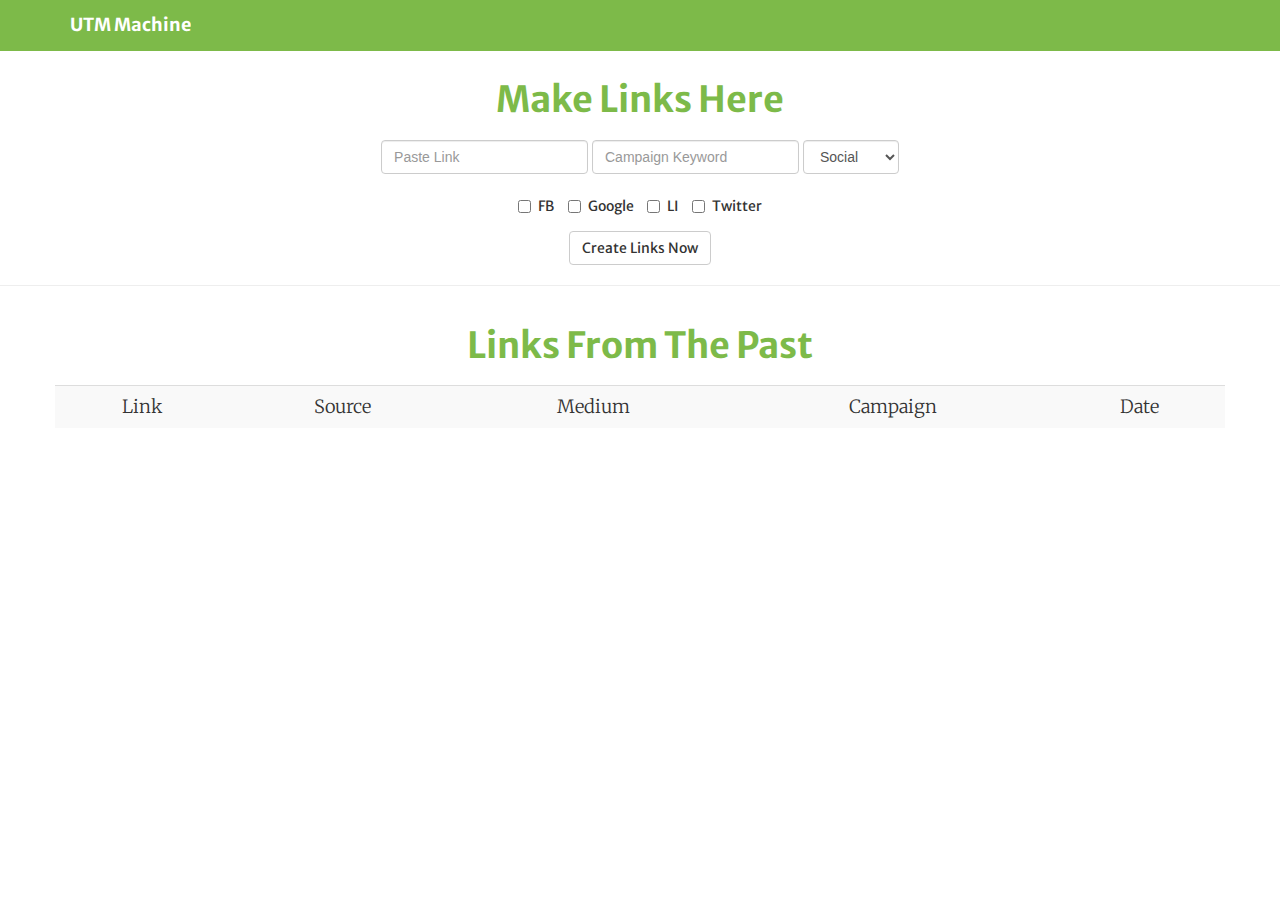
==== index.html @ b9681a68 "buncha stuff." ====
<!DOCTYPE html>
<html lang="en">
  <head>
    <meta charset="utf-8">
    <meta http-equiv="X-UA-Compatible" content="IE=edge">
    <meta name="viewport" content="width=device-width, initial-scale=1.0">

    <title>UTMs In Your Face</title>
	<link href='http://fonts.googleapis.com/css?family=Merriweather:400,300,300italic,400italic,700,700italic|Merriweather+Sans:400,300,300italic,400italic,700,700italic' rel='stylesheet' type='text/css'>
    <script src="http://code.jquery.com/jquery-1.10.1.min.js"></script>   
	<script src='https://cdn.firebase.com/v0/firebase.js'></script>
 	<script type='text/javascript' src='https://cdn.firebase.com/v0/firebase-simple-login.js'></script>   
    <!-- Bootstrap core CSS -->
    <link href="css/bootstrap.css" rel="stylesheet">

    <script>

		var buildTable = function(linksVar) {
			$("#table-results").append("<tr><td><a href=\""+linksVar.url+"\">"+linksVar.url+"</a></td><td>"+linksVar.source+"</td><td>"+linksVar.medium+"</td><td>"+linksVar.campaign+"</td><td>"+linksVar.date+"</td></tr>");			  
    	}

    	var createLinks = function(formData) {	
    	}

    	var linksExist = 0;
    	var tempLinks = {};

    	//Log A User Out
    	 function logoutFunction() {
    	 	auth.logout();
    		console.log("Logging out.");
    	}

    	//Create A New User
	      var makeUser = function(e) {
	        e.preventDefault();
	        var email = $("#email").val();
	        var password = $("#password").val();
	        auth.createUser(email, password, function(error, user) {
	          if (!error) {
				$('#login').modal('hide');	
				auth.login('password', {
				  email: email,
				  password: password,
		  		  rememberMe: false		  
				});						
	         
	          } else {
	            console.log(error);
	          }
	        });
	      };

    	//Firebase Connection
		var fireBaseConnect2 = new Firebase('https://utmz.firebaseIO.com/');

		//Logging In To Firebase
		//Setting a global currentUser variable to check user status
		var currentUser = {};
		var utmAuth = new Firebase('https://utmz.firebaseio.com');
		var auth = new FirebaseSimpleLogin(utmAuth, function(error, user) {
		  if (error) {
		    //Report log in errors to the console
		    //Log error to user form
		    console.log(error);
			$("#error-login").append(error.message +"<br />");	    
		  } 

		  else if (user) {
		    //User successfully logged in
			//Building table of user's links if user successfully logs in
			//Switch top link to "Log Out" if user successfully logs in	
			//Close The Modal If Login Successful
			$('#login').modal('hide');			
			$("#loginlogout").html("<a href=\"\" onclick=\"logoutFunction()\" id=\"logout-link\">Logout</a>");	    		    
			currentUser = user;  
			currentUserRef = fireBaseConnect2.child('/users/' + currentUser.id);
			//Push pre-existing links to Firebase after logging ing	
			if(linksExist === 1) {
				console.log("You got links.");
			}
			//Pull down user's links and build table			
			currentUserRef.on('child_added', function(snapshot) {
				buildTable(snapshot.val());
			});

		  } 
		});


		//Function For Building, Saving And Logging New Links
    	var formCapture = function(event) {
	        event.preventDefault();

			//Building Variables And Object Out Of Form Results
	  		var entry = {
	          campaign: $("input[name=campaign]").val(),
	          source: $("input[name=source]:checked").val(),
	          medium: $("select[name=medium]").val(),
	          date: Date()
	      	};	

		    var srcObj = new Object();
		    $("input:checked").each(function(i){
	            var sourcedUrl = $("input[name=url]").val()+"?utm_medium="+
	          		$("select[name=medium]").val()+"&utm_source="+
	          		$(this).val()+"&utm_campaign="+
	          		$("input[name=campaign]").val(); 
		        srcObj[$(this).val()] = sourcedUrl;        
	        });        

		    //Iterating Through Each Link Generated
			for(var k in srcObj){
				entry.url = srcObj[k];
				entry.source = k;
				//If A User Is Logged In, Save Links To Firebase And Build Table
				if(currentUser.id > 0) {
			var fireBaseConnect = new Firebase('https://utmz.firebaseIO.com/users/'+currentUser.id);
				fireBaseConnect.child(entry.campaign + " + " + k).set({url: entry.url, source: entry.source, campaign: entry.campaign, medium: entry.medium, date: Date()});
			}
				//If A User Is Not Logged In, Build Table But Do Not Save Links
				else {
					buildTable(entry);
					linksExist = 1;
				}
			}

      }

		//Function For Logging In
		//Captures Inputs From The User Form
    	var formLogin = function(event) {
	        event.preventDefault();
			var login = {
				email: $("input[name=email]").val(),
				password: $("input[name=password]").val()
			};

			//If Email Field On User Form Has Data, Try To Log In With Firebase
			if(login.email.length > 0) {
				auth.login('password', {
				  email: login.email,
				  password: login.password,
		  		  rememberMe: false		  
				});
			}

			else {
				//Firebase Failed To Authenticate User
				console.log("Login Failed");
			};
	    }

      	//Making JS Do Shit
      	//Set Top Bar To Say "Login" If User Not Logged In
      	//Run Functions On Button Clicks
	  	$().ready(function() {
	       $('#submitted').click(formCapture); 
	       $('#loginForm').click(formLogin); 
	       $('#newUser').click(makeUser); 	       
		if(currentUser.id === undefined) {
			$("#loginlogout").append("<a data-toggle=\"modal\" data-target=\"#login\">Login</a>");
			console.log("Not logged in.");	    
		};	
	  });

    </script>
  

  </head>
	<body>
		<div class="navbar navbar-inverse navbar-fixed-top">
			<div class="container">
				<div class="navbar-header">
					<button type="button" class="navbar-toggle" data-toggle="collapse" data-target=".navbar-collapse">
					<span class="icon-bar"></span>
					<span class="icon-bar"></span>
					<span class="icon-bar"></span>
					</button>
					<a class="navbar-brand" href="#">UTM Machine</a>
				</div>
				<div class="collapse navbar-collapse">
					<ul class="nav navbar-nav">
					<li id="loginlogout"></li>
					</ul>
				</div>
			</div>
		</div>

    	<div class="container bodyy">
	     	<div class="row">
	      		<div class="span12 text-center">
		        	<h1>Make Links Here</h1>
					<form class="form-inline" role="form" name="linkss" id="linkss">
					  <div class="form-group">
					    <label class="sr-only" for="url">URL</label>
					    <input type="text" class="form-control" id="url" name="url" placeholder="Paste Link">
					  </div>
					  <div class="form-group">
					  	<label class="sr-only" for="campaign">Campaign</label>
					    <input type="text" class="form-control" id="campaign" name="campaign"placeholder="Campaign Keyword">
					  </div>
					  <div class="form-group">
						<select class="form-control" name="medium">
						  <option name="medium">Social</option>
						  <option name="medium">CPC</option>
						  <option name="medium">Organic</option>
						  <option name="medium">E-Mail</option>
						</select>
					  </div>
					  <br /><br />
					  <div class="form-group">
						<label class="checkbox-inline">
						  <input type="checkbox" id="FBCheck" value="FB" name="source"> FB
						</label>
						<label class="checkbox-inline">
						  <input type="checkbox" id="GoogleCheck" value="Google" name="source"> Google
						</label>
						<label class="checkbox-inline">
						  <input type="checkbox" id="LICheck" value="LI" name="source"> LI
						</label>
						<label class="checkbox-inline">
						  <input type="checkbox" id="TwitterCheck" value="Twitter" name="source"> Twitter
						</label>											
					  </div>
					  <br />					  
					  <button type="submit" class="btn btn-default" name="submitted" id="submitted">Create Links Now</button>
					</form>		        	
		     	</div>
		  </div>
	    </div>

	    <hr />
    	
    	<div class="container linkss">
	     	<div class="row">
	      		<div class="span12 text-center">
		        	<h1>Links From The Past</h1>
					<div class="table-responsive">
						<div id="starthere">
						  <table class="table table-striped table-hover" id="table-results">
						    <tr>
						    	<th>Link</th>
						    	<th>Source</th>
						    	<th>Medium</th>
						    	<th>Campaign</th>
						    	<th>Date</th>
						  	</tr>
						  	<span id="tablehere"></span>
						  </table>
					  	</div>
					</div>		        	
		     	</div>
		  </div>
	    </div>

<!-- Modal -->
<div class="modal fade" id="login" tabindex="-1" role="dialog" aria-labelledby="myModalLabel" aria-hidden="true">
  <div class="modal-dialog">
    <div class="modal-content">
      <div class="modal-body">
      				<p class="error" id="error-login"></p>
					<form class="form-inline" role="form" name="login" id="login" class="login">
					  <div class="form-group">
					    <label class="sr-only" for="email">URL</label>
					    <input type="email" class="form-control" id="email" name="email" placeholder="E-mail Address">
					  </div>
					  <div class="form-group">
					  	<label class="sr-only" for="password">Campaign</label>
					    <input type="password" class="form-control" id="password" name="password" placeholder="Password">
					  </div>
					  
					  <button type="submit" class="btn btn-default" class="loginForm" name="loginForm" id="loginForm">Enter</button>
					  <button class="btn btn-default" class="newUser" name="newUser" id="newUser">Create Yourself</button>

					</form>	      </div>

    </div><!-- /.modal-content -->
  </div><!-- /.modal-dialog -->
</div><!-- /.modal -->



		<script>
			var Keen=Keen ||{configure:function(e){this._cf=e},addEvent:function(e,t,n,i){this._eq=this._eq||[],this._eq.push([e,t,n,i])},setGlobalProperties:function(e){this._gp=e},onChartsReady:function(e){this._ocrq=this._ocrq||[],this._ocrq.push(e)}};(function(){var e=document.createElement("script");e.type="text/javascript",e.async=!0,e.src=("https:"==document.location.protocol?"https://":"http://")+"dc8na2hxrj29i.cloudfront.net/code/keen-2.1.0-min.js";var t=document.getElementsByTagName("script")[0];t.parentNode.insertBefore(e,t)})();

			Keen.configure({ 
			  projectId: "5293804105cd6633ea000008", 
			  writeKey: "[base64]" 
			});

			Keen.addEvent('pageView', {
			  page: window.location.href,
			  time: new Date().toISOString(),
			  referrer: document.referrer,
			  agent: window.navigator.userAgent
			});		
		</script>

	    <!-- Include all compiled plugins (below), or include individual files as needed -->
	    <script src="js/bootstrap.min.js"></script>
	</body>
</html>
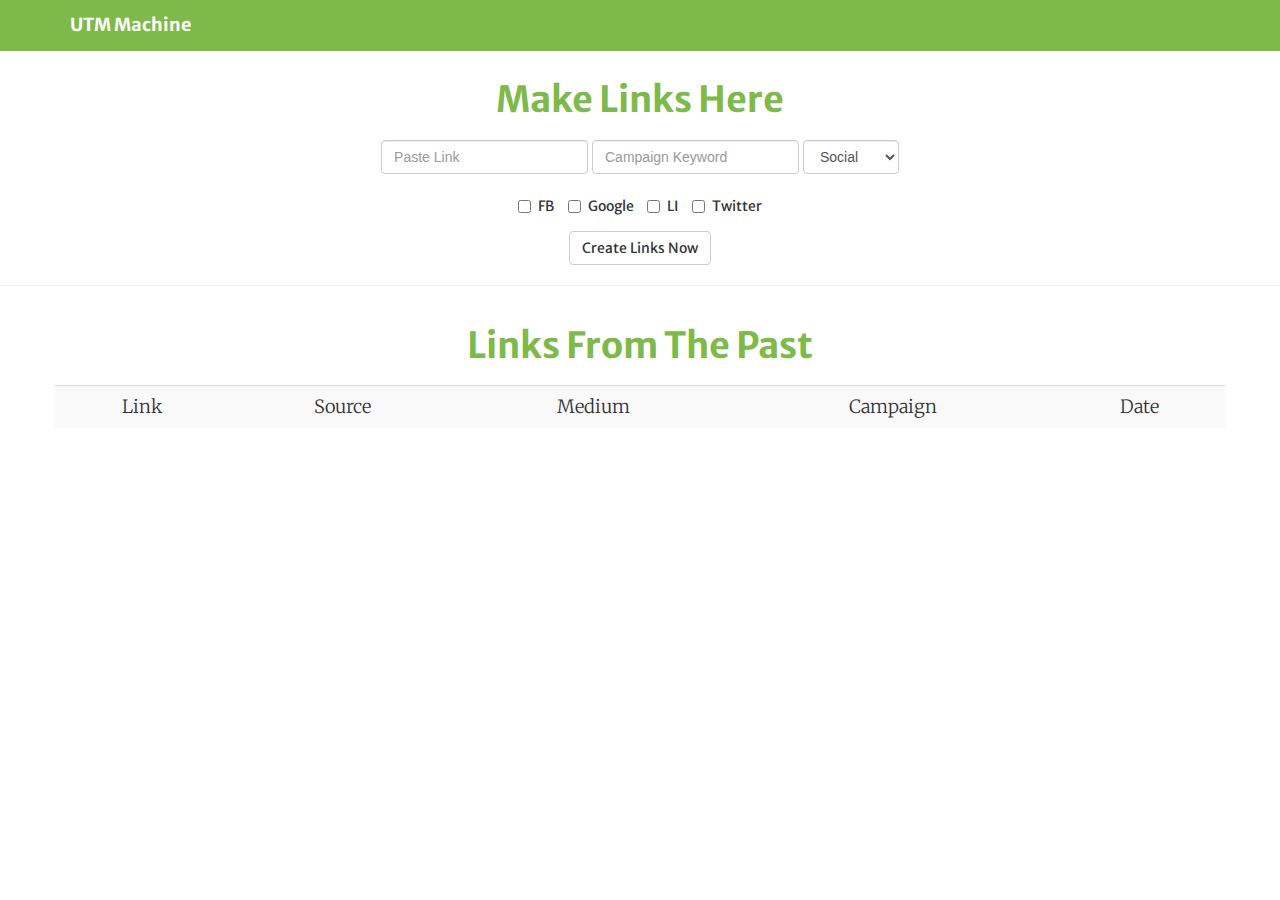
==== commit d237bda5: "only persisting data locally when not logged in" ====
--- a/index.html
+++ b/index.html
@@ -14,16 +14,11 @@
     <link href="css/bootstrap.css" rel="stylesheet">
 
     <script>
+    	var entries = [];
 
 		var buildTable = function(linksVar) {
 			$("#table-results").append("<tr><td><a href=\""+linksVar.url+"\">"+linksVar.url+"</a></td><td>"+linksVar.source+"</td><td>"+linksVar.medium+"</td><td>"+linksVar.campaign+"</td><td>"+linksVar.date+"</td></tr>");			  
     	}
-
-    	var createLinks = function(formData) {	
-    	}
-
-    	var linksExist = 0;
-    	var tempLinks = {};
 
     	//Log A User Out
     	 function logoutFunction() {
@@ -76,9 +71,9 @@
 			currentUser = user;  
 			currentUserRef = fireBaseConnect2.child('/users/' + currentUser.id);
 			//Push pre-existing links to Firebase after logging ing	
-			if(linksExist === 1) {
-				console.log("You got links.");
-			}
+			entries.forEach( pushData );
+			entries = [];
+
 			//Pull down user's links and build table			
 			currentUserRef.on('child_added', function(snapshot) {
 				buildTable(snapshot.val());
@@ -92,40 +87,49 @@
     	var formCapture = function(event) {
 	        event.preventDefault();
 
-			//Building Variables And Object Out Of Form Results
-	  		var entry = {
-	          campaign: $("input[name=campaign]").val(),
-	          source: $("input[name=source]:checked").val(),
-	          medium: $("select[name=medium]").val(),
-	          date: Date()
-	      	};	
-
-		    var srcObj = new Object();
+	        // FORMATTING DATA 
+	        var newEntries = [];
+
+	        // for each utm_source checked, create a link entry
+		    
 		    $("input:checked").each(function(i){
-	            var sourcedUrl = $("input[name=url]").val()+"?utm_medium="+
+				//Building Variables And Object Out Of Form Results
+				var entry = {
+					campaign: $("input[name=campaign]").val(),
+					source: $("input[name=source]:checked").val(),
+					medium: $("select[name=medium]").val(),
+					date: Date()
+				};
+
+	            entry.url = $("input[name=url]").val()+"?utm_medium="+
 	          		$("select[name=medium]").val()+"&utm_source="+
 	          		$(this).val()+"&utm_campaign="+
 	          		$("input[name=campaign]").val(); 
-		        srcObj[$(this).val()] = sourcedUrl;        
-	        });        
+		        entry.source = $(this).val();
+		        
+		        newEntries.push(entry);
+	        });
+
+		    // PRESENTATION AND PERSISTENCE
 
 		    //Iterating Through Each Link Generated
-			for(var k in srcObj){
-				entry.url = srcObj[k];
-				entry.source = k;
+			newEntries.forEach( function(entry){
 				//If A User Is Logged In, Save Links To Firebase And Build Table
 				if(currentUser.id > 0) {
-			var fireBaseConnect = new Firebase('https://utmz.firebaseIO.com/users/'+currentUser.id);
-				fireBaseConnect.child(entry.campaign + " + " + k).set({url: entry.url, source: entry.source, campaign: entry.campaign, medium: entry.medium, date: Date()});
-			}
+					pushData(entry);
+				}
 				//If A User Is Not Logged In, Build Table But Do Not Save Links
 				else {
+					entries.push(entry);
 					buildTable(entry);
-					linksExist = 1;
 				}
-			}
-
-      }
+			});
+		}
+
+		var pushData = function(entry) {
+			var fireBaseConnect = new Firebase('https://utmz.firebaseIO.com/users/'+currentUser.id);
+			fireBaseConnect.child(entry.campaign + " + " + entry.source).set({url: entry.url, source: entry.source, campaign: entry.campaign, medium: entry.medium, date: entry.date});
+		}
 
 		//Function For Logging In
 		//Captures Inputs From The User Form
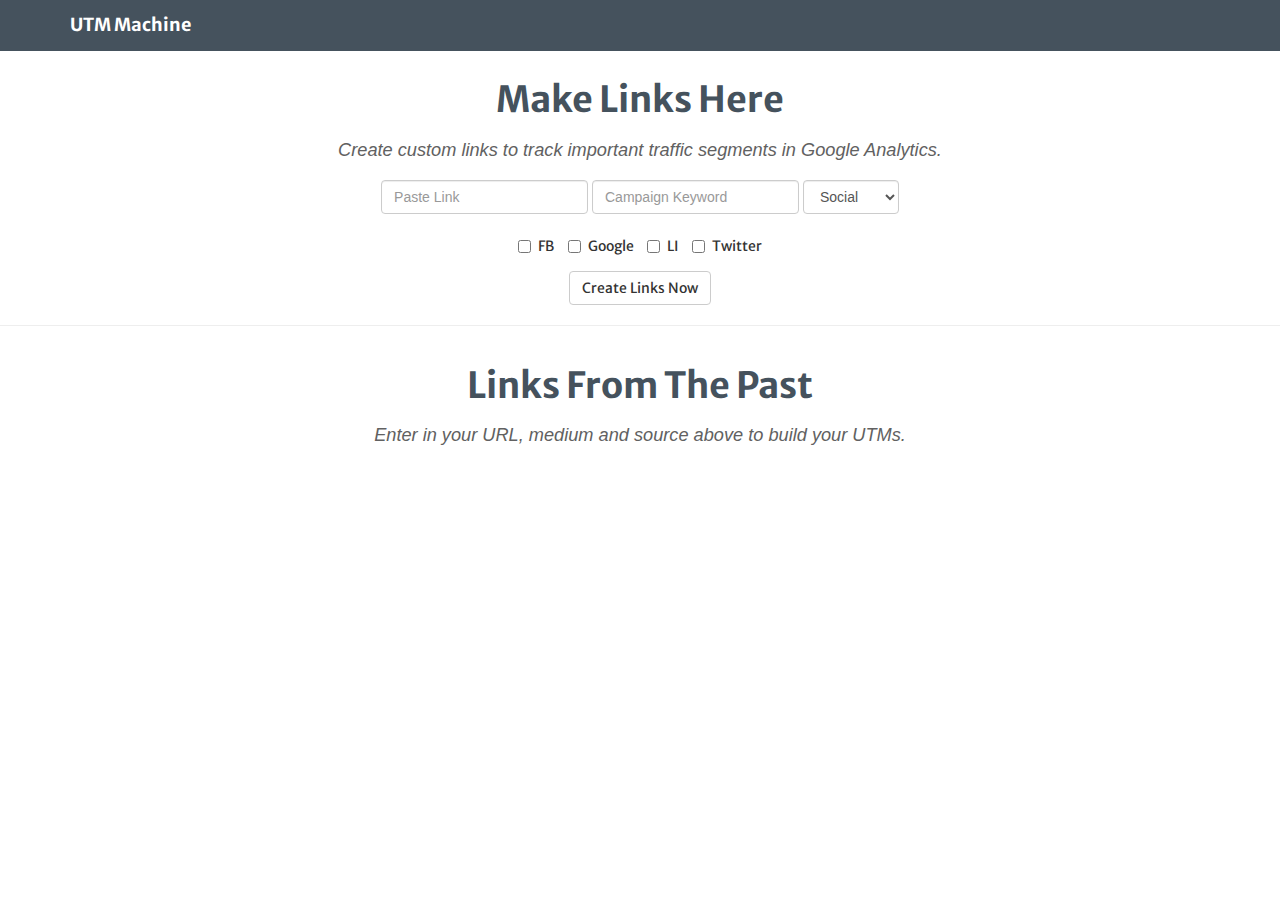
==== commit 93a60769: "Colors, tooltips, etc." ====
--- a/index.html
+++ b/index.html
@@ -1,6 +1,28 @@
 <!DOCTYPE html>
 <html lang="en">
   <head>
+
+	 <script>
+	  (function(i,s,o,g,r,a,m){i['GoogleAnalyticsObject']=r;i[r]=i[r]||function(){
+	  (i[r].q=i[r].q||[]).push(arguments)},i[r].l=1*new Date();a=s.createElement(o),
+	  m=s.getElementsByTagName(o)[0];a.async=1;a.src=g;m.parentNode.insertBefore(a,m)
+	  })(window,document,'script','//www.google-analytics.com/analytics.js','ga');
+
+	  ga('create', 'UA-26231273-2', 'findclearpath.com');
+	  ga('send', 'pageview');
+
+	</script>
+
+
+	<script type="text/javascript">
+	   var _mfq = _mfq || [];
+	   (function() {
+	       var mf = document.createElement("script"); mf.type = "text/javascript"; mf.async = true;
+	       mf.src = "//cdn.mouseflow.com/projects/ef1fc017-ddd0-40df-b89e-de60152fd36e.js";
+	       document.getElementsByTagName("head")[0].appendChild(mf);
+	   })();
+	</script>
+ 	
     <meta charset="utf-8">
     <meta http-equiv="X-UA-Compatible" content="IE=edge">
     <meta name="viewport" content="width=device-width, initial-scale=1.0">
@@ -67,8 +89,9 @@
 			//Switch top link to "Log Out" if user successfully logs in	
 			//Close The Modal If Login Successful
 			$('#login').modal('hide');			
-			$("#loginlogout").html("<a href=\"\" onclick=\"logoutFunction()\" id=\"logout-link\">Logout</a>");	    		    
-			currentUser = user;  
+			$("#loginlogout").html("<a href=\"\" onclick=\"logoutFunction()\" id=\"logout-link\">Logout</a>");	
+			$("#table-results").html("<tr><th>Link</th><th>Source</th><th>Medium</th><th>Campaign</th><th>Date</th></tr>");    
+			currentUser = user; 
 			currentUserRef = fireBaseConnect2.child('/users/' + currentUser.id);
 			//Push pre-existing links to Firebase after logging ing	
 			entries.forEach( pushData );
@@ -86,7 +109,8 @@
 		//Function For Building, Saving And Logging New Links
     	var formCapture = function(event) {
 	        event.preventDefault();
-
+	        $(".instructions").hide();
+			$("#table-results").html("<tr><th>Link</th><th>Source</th><th>Medium</th><th>Campaign</th><th>Date</th></tr>");
 	        // FORMATTING DATA 
 	        var newEntries = [];
 
@@ -94,11 +118,13 @@
 		    
 		    $("input:checked").each(function(i){
 				//Building Variables And Object Out Of Form Results
+				var date = new Date();
+				date = date.getMonth() + "-" + date.getDate() + "-" + date.getFullYear();
 				var entry = {
 					campaign: $("input[name=campaign]").val(),
 					source: $("input[name=source]:checked").val(),
 					medium: $("select[name=medium]").val(),
-					date: Date()
+					date: date
 				};
 
 	            entry.url = $("input[name=url]").val()+"?utm_medium="+
@@ -163,7 +189,7 @@
 	       $('#loginForm').click(formLogin); 
 	       $('#newUser').click(makeUser); 	       
 		if(currentUser.id === undefined) {
-			$("#loginlogout").append("<a data-toggle=\"modal\" data-target=\"#login\">Login</a>");
+			$("#loginlogout").append("<a data-toggle=\"modal\" data-target=\"#login\">Login To Save Links</a>");
 			console.log("Not logged in.");	    
 		};	
 	  });
@@ -195,6 +221,7 @@
 	     	<div class="row">
 	      		<div class="span12 text-center">
 		        	<h1>Make Links Here</h1>
+		        	<h3>Create custom links to track important traffic segments in Google Analytics.</h3>
 					<form class="form-inline" role="form" name="linkss" id="linkss">
 					  <div class="form-group">
 					    <label class="sr-only" for="url">URL</label>
@@ -243,14 +270,7 @@
 					<div class="table-responsive">
 						<div id="starthere">
 						  <table class="table table-striped table-hover" id="table-results">
-						    <tr>
-						    	<th>Link</th>
-						    	<th>Source</th>
-						    	<th>Medium</th>
-						    	<th>Campaign</th>
-						    	<th>Date</th>
-						  	</tr>
-						  	<span id="tablehere"></span>
+						  	<h3 class="instructions">Enter in your URL, medium and source above to build your UTMs.</h3>
 						  </table>
 					  	</div>
 					</div>		        	
